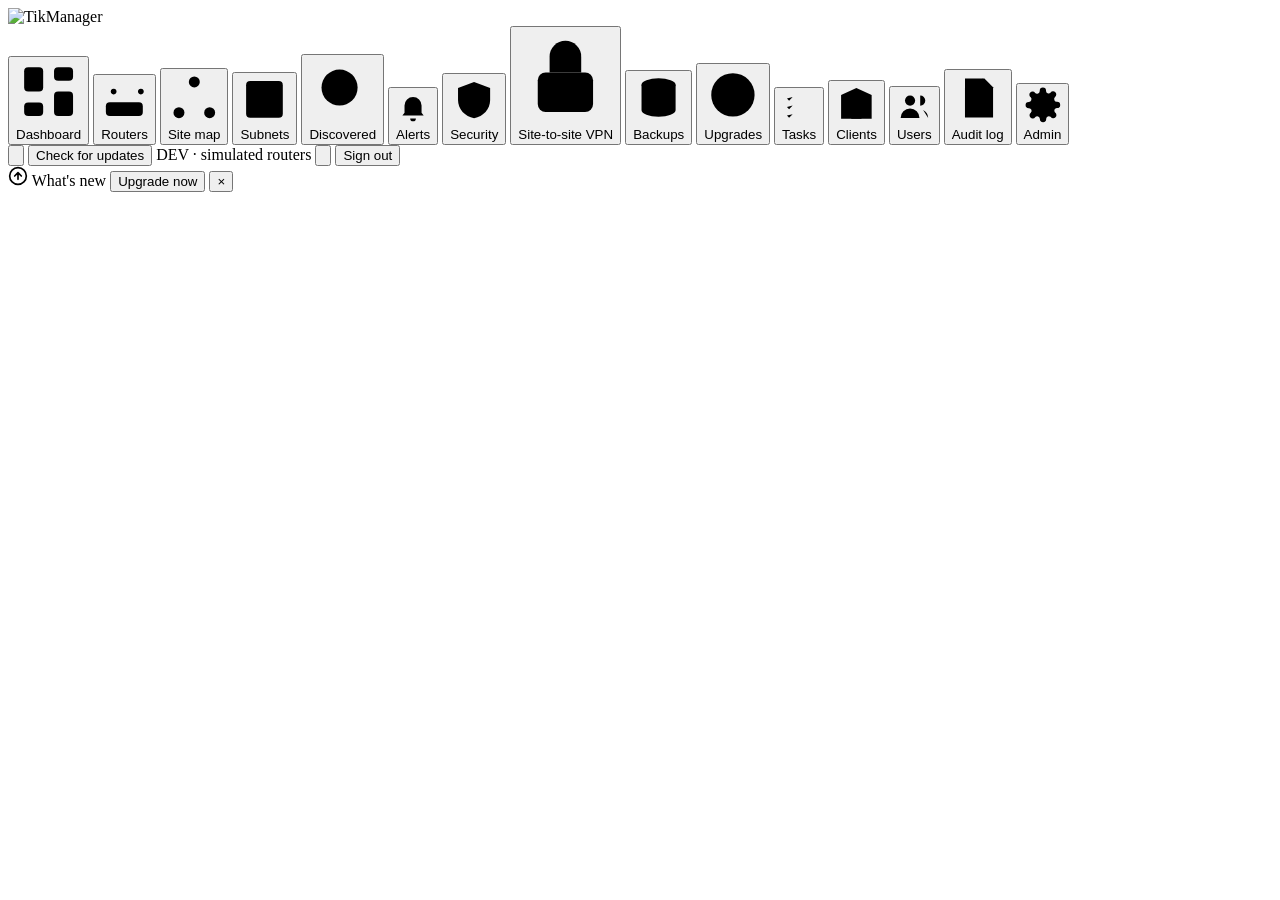
==== static/index.html @ 587897e5 "1.12.0: alerts as ConnectWise tickets (opened under the client's company, closed when it clears) and" ====
<!doctype html>
<html lang="en">
<head>
  <meta charset="utf-8">
  <meta name="viewport" content="width=device-width, initial-scale=1">
  <title>TikManager</title>
  <link rel="icon" href="/logo.svg" type="image/svg+xml">
  <script src="/theme.js"></script>
  <link rel="stylesheet" href="/styles.css">
</head>
<body>
  <div class="shell">
    <nav class="nav" id="nav" aria-label="Sections">
      <div class="nav-brand"><div class="brand"><img class="brand-logo brand-wordmark" src="/wordmark.svg" alt="TikManager"></div></div>
      <div class="nav-user" id="navUser" hidden>
        <span class="avatar" id="navAvatar" aria-hidden="true"></span>
        <span class="nav-who"><span class="nav-name" id="navName"></span><span class="nav-role" id="navRole"></span></span>
      </div>
      <div class="nav-items">
        <button type="button" data-view="dashboard"><svg viewBox="0 0 24 24" aria-hidden="true"><rect x="3" y="3" width="7" height="9" rx="1.5"/><rect x="14" y="3" width="7" height="5" rx="1.5"/><rect x="14" y="12" width="7" height="9" rx="1.5"/><rect x="3" y="16" width="7" height="5" rx="1.5"/></svg><span>Dashboard</span></button>
        <button type="button" data-view="routers"><svg viewBox="0 0 24 24" aria-hidden="true"><rect x="2.5" y="13" width="19" height="7" rx="2"/><path d="M6.5 16.5h.01M10 16.5h.01M8 13l-2-6M16 13l2-6M5 7.5a1.5 1.5 0 1 0 0-.01M19 7.5a1.5 1.5 0 1 0 0-.01"/></svg><span>Routers</span></button>
        <button type="button" data-view="sites"><svg viewBox="0 0 24 24" aria-hidden="true"><circle cx="12" cy="5" r="2.5"/><circle cx="5" cy="19" r="2.5"/><circle cx="19" cy="19" r="2.5"/><path d="M12 7.5v4M12 11.5 5 16.5M12 11.5l7 5"/></svg><span>Site map</span></button>
        <button type="button" data-view="subnets"><svg viewBox="0 0 24 24" aria-hidden="true"><rect x="3" y="3" width="18" height="18" rx="2"/><path d="M3 9h18M3 15h18M9 3v18"/></svg><span>Subnets</span></button>
        <button type="button" data-view="discovered" data-tech><svg viewBox="0 0 24 24" aria-hidden="true"><circle cx="11" cy="11" r="6.5"/><path d="m16 16 4.5 4.5M11 8v6M8 11h6"/></svg><span>Discovered</span></button>
        <button type="button" data-view="alerts" data-tech><svg viewBox="0 0 24 24" aria-hidden="true"><path d="M6 16V11a6 6 0 0 1 12 0v5l1.5 2h-15z"/><path d="M10 20a2 2 0 0 0 4 0"/></svg><span>Alerts</span></button>
        <button type="button" data-view="security" data-tech><svg viewBox="0 0 24 24" aria-hidden="true"><path d="M12 3 4 6v6c0 4.5 3.4 8.3 8 9 4.6-.7 8-4.5 8-9V6z"/><path d="M12 9v4M12 16h.01"/></svg><span>Security</span></button>
        <button type="button" data-view="vpns" data-tech><svg viewBox="0 0 24 24" aria-hidden="true"><rect x="5" y="11" width="14" height="10" rx="2"/><path d="M8 11V7a4 4 0 0 1 8 0v4"/></svg><span>Site-to-site VPN</span></button>
        <button type="button" data-view="backups" data-tech><svg viewBox="0 0 24 24" aria-hidden="true"><ellipse cx="12" cy="5.5" rx="8" ry="3"/><path d="M4 5.5v6c0 1.7 3.6 3 8 3s8-1.3 8-3v-6M4 11.5v6c0 1.7 3.6 3 8 3s8-1.3 8-3v-6"/></svg><span>Backups</span></button>
        <button type="button" data-view="upgrades" data-tech><svg viewBox="0 0 24 24" aria-hidden="true"><circle cx="12" cy="12" r="9"/><path d="M12 16V8M8.5 11.5 12 8l3.5 3.5"/></svg><span>Upgrades</span></button>
        <button type="button" data-view="tasks" data-tech><svg viewBox="0 0 24 24" aria-hidden="true"><path d="M9 6h11M9 12h11M9 18h11"/><path d="m3.5 6 1.5 1.5L7.5 5M3.5 12l1.5 1.5 2.5-2.5M3.5 18l1.5 1.5 2.5-2.5"/></svg><span>Tasks</span></button>
        <button type="button" data-view="clients" data-tech><svg viewBox="0 0 24 24" aria-hidden="true"><path d="M3 21V7l9-4 9 4v14"/><path d="M9 21v-6h6v6M8 10h.01M12 10h.01M16 10h.01"/></svg><span>Clients</span></button>
        <button type="button" data-view="users" data-admin><svg viewBox="0 0 24 24" aria-hidden="true"><circle cx="9" cy="8" r="3.5"/><path d="M2.5 20a6.5 6.5 0 0 1 13 0M16 4.5a3.5 3.5 0 0 1 0 7M18 14.5a6.5 6.5 0 0 1 3.5 5.5"/></svg><span>Users</span></button>
        <button type="button" data-view="audit" data-techadmin><svg viewBox="0 0 24 24" aria-hidden="true"><path d="M6 3h9l4 4v14H6z"/><path d="M14 3v5h5M9 13h6M9 17h4"/></svg><span>Audit log</span></button>
        <button type="button" data-view="admin" data-techadmin><svg viewBox="0 0 24 24" aria-hidden="true"><circle cx="12" cy="12" r="3"/><path d="M19.4 15a1.7 1.7 0 0 0 .3 1.8l.1.1a2 2 0 1 1-2.8 2.8l-.1-.1a1.7 1.7 0 0 0-1.8-.3 1.7 1.7 0 0 0-1 1.5V21a2 2 0 1 1-4 0v-.1a1.7 1.7 0 0 0-1.1-1.5 1.7 1.7 0 0 0-1.8.3l-.1.1a2 2 0 1 1-2.8-2.8l.1-.1a1.7 1.7 0 0 0 .3-1.8 1.7 1.7 0 0 0-1.5-1H3a2 2 0 1 1 0-4h.1a1.7 1.7 0 0 0 1.5-1.1 1.7 1.7 0 0 0-.3-1.8l-.1-.1a2 2 0 1 1 2.8-2.8l.1.1a1.7 1.7 0 0 0 1.8.3H9a1.7 1.7 0 0 0 1-1.5V3a2 2 0 1 1 4 0v.1a1.7 1.7 0 0 0 1 1.5 1.7 1.7 0 0 0 1.8-.3l.1-.1a2 2 0 1 1 2.8 2.8l-.1.1a1.7 1.7 0 0 0-.3 1.8V9a1.7 1.7 0 0 0 1.5 1H21a2 2 0 1 1 0 4h-.1a1.7 1.7 0 0 0-1.5 1z"/></svg><span>Admin</span></button>
      </div>
      <div class="nav-version" id="navVersion"></div>
    </nav>

    <div class="content">
      <div class="top-sticky">
        <header class="topbar">
          <button class="icon-btn menu-btn" type="button" id="menuBtn" aria-label="Show the menu">
            <svg viewBox="0 0 24 24" aria-hidden="true"><path d="M4 6h16M4 12h16M4 18h16"/></svg></button>
          <span class="ver-chip hidden" id="verChip" title="The TikManager version this server is running"></span>
          <button class="ver-check hidden" type="button" id="verCheck" title="Check GitHub for a newer TikManager now">Check for updates</button>
          <span class="pill hidden" id="devBadge">DEV · simulated routers</span>
          <span class="spacer"></span>
          <button class="icon-btn" type="button" id="appearanceBtn" title="Appearance: colours and light / dark mode" aria-label="Appearance">
            <svg viewBox="0 0 24 24" aria-hidden="true"><path d="M12 3a9 9 0 0 0 0 18c1.1 0 1.8-.8 1.8-1.8 0-.5-.2-.9-.5-1.2-.3-.3-.5-.7-.5-1.2 0-1 .8-1.8 1.8-1.8H16a5 5 0 0 0 5-5c0-3.9-4-7-9-7z"/><circle cx="7.5" cy="11.5" r="1.2"/><circle cx="10.5" cy="7.5" r="1.2"/><circle cx="15" cy="7.5" r="1.2"/></svg></button>
          <span class="who small" id="who"></span>
          <button class="btn" type="button" id="logout">Sign out</button>
        </header>
        <!-- new version available (administrators): on every page until upgraded or hidden for the day -->
        <div class="update-banner hidden" id="updateBanner" role="status" aria-live="polite">
          <svg viewBox="0 0 24 24" width="20" height="20" fill="none" stroke="currentColor" stroke-width="2" stroke-linecap="round" stroke-linejoin="round" aria-hidden="true"><circle cx="12" cy="12" r="10"/><path d="M12 16V8M8 12l4-4 4 4"/></svg>
          <span id="ubText"></span>
          <span class="spacer"></span>
          <a id="ubNotes" class="ub-link hidden" target="_blank" rel="noopener noreferrer">What's new</a>
          <button class="btn ub-go" type="button" id="ubGo">Upgrade now</button>
          <button class="ub-close" type="button" id="ubClose" aria-label="Hide until tomorrow" title="Hide until tomorrow">×</button>
        </div>
      </div>
      <main class="main" id="main"></main>
    </div>
  </div>

  <dialog id="dlg"><div id="dlgBody"></div></dialog>
  <script src="/brand.js"></script>
  <script src="/geomap.js"></script>
  <script src="/app.js"></script>
</body>
</html>
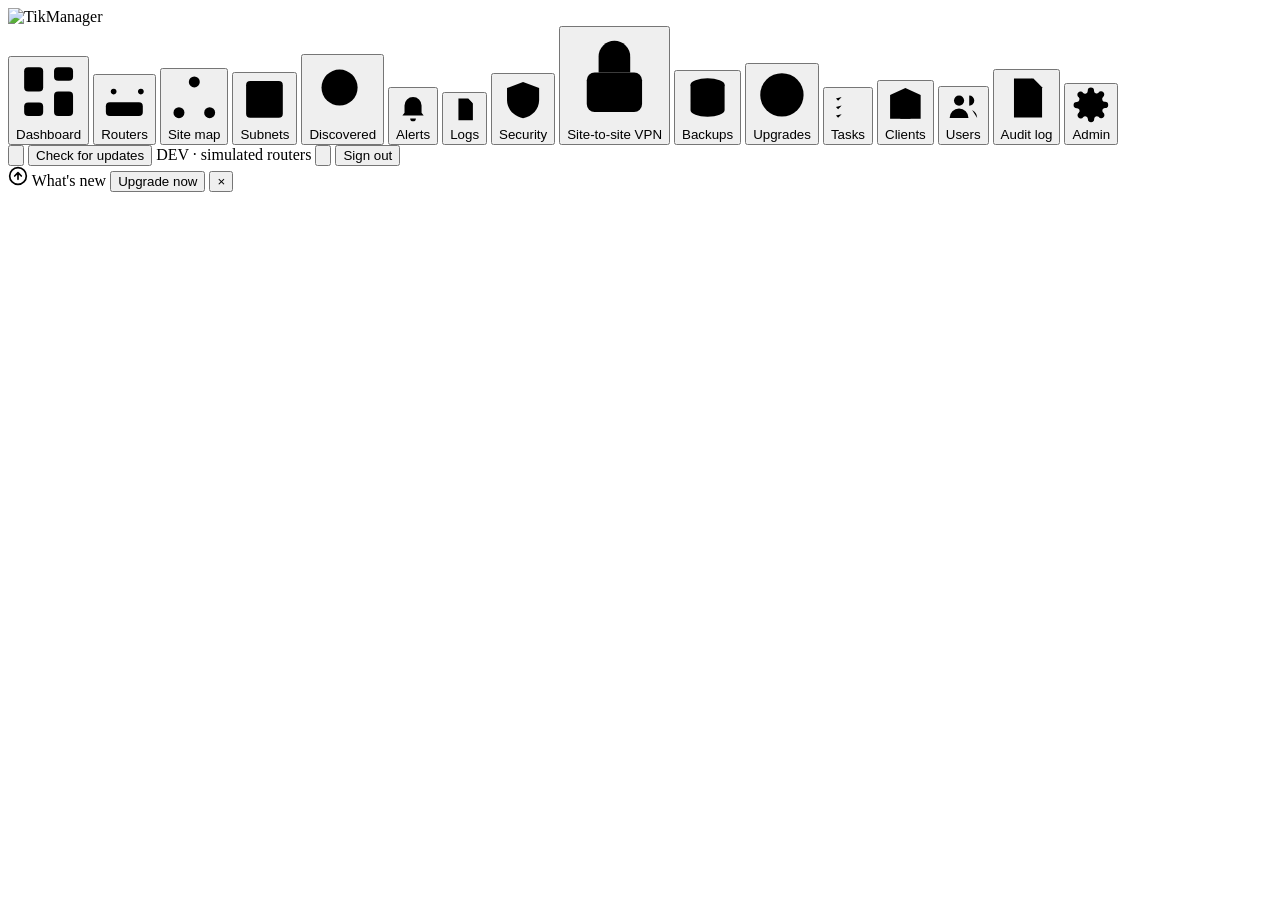
==== commit eb6c3419: "1.34.0: router log viewer (all lines, live, filters, CSV) and log alert rules Co-Authored-By: Claude" ====
--- a/static/index.html
+++ b/static/index.html
@@ -23,6 +23,7 @@
         <button type="button" data-view="subnets"><svg viewBox="0 0 24 24" aria-hidden="true"><rect x="3" y="3" width="18" height="18" rx="2"/><path d="M3 9h18M3 15h18M9 3v18"/></svg><span>Subnets</span></button>
         <button type="button" data-view="discovered" data-tech><svg viewBox="0 0 24 24" aria-hidden="true"><circle cx="11" cy="11" r="6.5"/><path d="m16 16 4.5 4.5M11 8v6M8 11h6"/></svg><span>Discovered</span></button>
         <button type="button" data-view="alerts" data-tech><svg viewBox="0 0 24 24" aria-hidden="true"><path d="M6 16V11a6 6 0 0 1 12 0v5l1.5 2h-15z"/><path d="M10 20a2 2 0 0 0 4 0"/></svg><span>Alerts</span></button>
+        <button type="button" data-view="logs" data-tech><svg viewBox="0 0 24 24" aria-hidden="true"><path d="M7 3h8l4 4v14H7z"/><path d="M15 3v4h4M10 11h6M10 15h6M10 19h4"/></svg><span>Logs</span></button>
         <button type="button" data-view="security" data-tech><svg viewBox="0 0 24 24" aria-hidden="true"><path d="M12 3 4 6v6c0 4.5 3.4 8.3 8 9 4.6-.7 8-4.5 8-9V6z"/><path d="M12 9v4M12 16h.01"/></svg><span>Security</span></button>
         <button type="button" data-view="vpns" data-tech><svg viewBox="0 0 24 24" aria-hidden="true"><rect x="5" y="11" width="14" height="10" rx="2"/><path d="M8 11V7a4 4 0 0 1 8 0v4"/></svg><span>Site-to-site VPN</span></button>
         <button type="button" data-view="backups" data-tech><svg viewBox="0 0 24 24" aria-hidden="true"><ellipse cx="12" cy="5.5" rx="8" ry="3"/><path d="M4 5.5v6c0 1.7 3.6 3 8 3s8-1.3 8-3v-6M4 11.5v6c0 1.7 3.6 3 8 3s8-1.3 8-3v-6"/></svg><span>Backups</span></button>
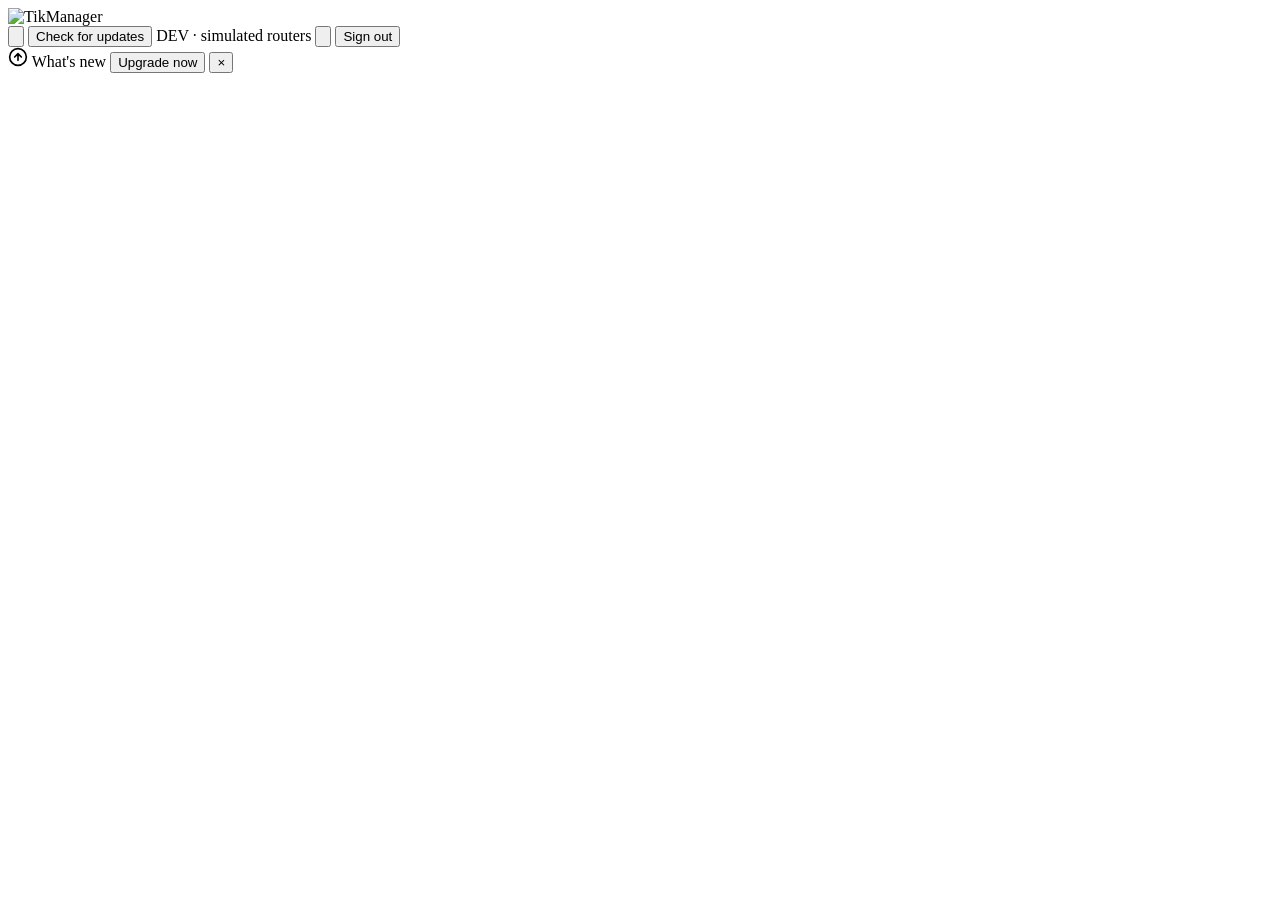
==== commit 370e1a4a: "1.37.0: Report Center-style sidebar with Devices (APs / routers / switches), redesigned Integrations" ====
--- a/static/index.html
+++ b/static/index.html
@@ -16,24 +16,7 @@
         <span class="avatar" id="navAvatar" aria-hidden="true"></span>
         <span class="nav-who"><span class="nav-name" id="navName"></span><span class="nav-role" id="navRole"></span></span>
       </div>
-      <div class="nav-items">
-        <button type="button" data-view="dashboard"><svg viewBox="0 0 24 24" aria-hidden="true"><rect x="3" y="3" width="7" height="9" rx="1.5"/><rect x="14" y="3" width="7" height="5" rx="1.5"/><rect x="14" y="12" width="7" height="9" rx="1.5"/><rect x="3" y="16" width="7" height="5" rx="1.5"/></svg><span>Dashboard</span></button>
-        <button type="button" data-view="routers"><svg viewBox="0 0 24 24" aria-hidden="true"><rect x="2.5" y="13" width="19" height="7" rx="2"/><path d="M6.5 16.5h.01M10 16.5h.01M8 13l-2-6M16 13l2-6M5 7.5a1.5 1.5 0 1 0 0-.01M19 7.5a1.5 1.5 0 1 0 0-.01"/></svg><span>Routers</span></button>
-        <button type="button" data-view="sites"><svg viewBox="0 0 24 24" aria-hidden="true"><circle cx="12" cy="5" r="2.5"/><circle cx="5" cy="19" r="2.5"/><circle cx="19" cy="19" r="2.5"/><path d="M12 7.5v4M12 11.5 5 16.5M12 11.5l7 5"/></svg><span>Site map</span></button>
-        <button type="button" data-view="subnets"><svg viewBox="0 0 24 24" aria-hidden="true"><rect x="3" y="3" width="18" height="18" rx="2"/><path d="M3 9h18M3 15h18M9 3v18"/></svg><span>Subnets</span></button>
-        <button type="button" data-view="discovered" data-tech><svg viewBox="0 0 24 24" aria-hidden="true"><circle cx="11" cy="11" r="6.5"/><path d="m16 16 4.5 4.5M11 8v6M8 11h6"/></svg><span>Discovered</span></button>
-        <button type="button" data-view="alerts" data-tech><svg viewBox="0 0 24 24" aria-hidden="true"><path d="M6 16V11a6 6 0 0 1 12 0v5l1.5 2h-15z"/><path d="M10 20a2 2 0 0 0 4 0"/></svg><span>Alerts</span></button>
-        <button type="button" data-view="logs" data-tech><svg viewBox="0 0 24 24" aria-hidden="true"><path d="M7 3h8l4 4v14H7z"/><path d="M15 3v4h4M10 11h6M10 15h6M10 19h4"/></svg><span>Logs</span></button>
-        <button type="button" data-view="security" data-tech><svg viewBox="0 0 24 24" aria-hidden="true"><path d="M12 3 4 6v6c0 4.5 3.4 8.3 8 9 4.6-.7 8-4.5 8-9V6z"/><path d="M12 9v4M12 16h.01"/></svg><span>Security</span></button>
-        <button type="button" data-view="vpns" data-tech><svg viewBox="0 0 24 24" aria-hidden="true"><rect x="5" y="11" width="14" height="10" rx="2"/><path d="M8 11V7a4 4 0 0 1 8 0v4"/></svg><span>Site-to-site VPN</span></button>
-        <button type="button" data-view="backups" data-tech><svg viewBox="0 0 24 24" aria-hidden="true"><ellipse cx="12" cy="5.5" rx="8" ry="3"/><path d="M4 5.5v6c0 1.7 3.6 3 8 3s8-1.3 8-3v-6M4 11.5v6c0 1.7 3.6 3 8 3s8-1.3 8-3v-6"/></svg><span>Backups</span></button>
-        <button type="button" data-view="upgrades" data-tech><svg viewBox="0 0 24 24" aria-hidden="true"><circle cx="12" cy="12" r="9"/><path d="M12 16V8M8.5 11.5 12 8l3.5 3.5"/></svg><span>Upgrades</span></button>
-        <button type="button" data-view="tasks" data-tech><svg viewBox="0 0 24 24" aria-hidden="true"><path d="M9 6h11M9 12h11M9 18h11"/><path d="m3.5 6 1.5 1.5L7.5 5M3.5 12l1.5 1.5 2.5-2.5M3.5 18l1.5 1.5 2.5-2.5"/></svg><span>Tasks</span></button>
-        <button type="button" data-view="clients" data-tech><svg viewBox="0 0 24 24" aria-hidden="true"><path d="M3 21V7l9-4 9 4v14"/><path d="M9 21v-6h6v6M8 10h.01M12 10h.01M16 10h.01"/></svg><span>Clients</span></button>
-        <button type="button" data-view="users" data-admin><svg viewBox="0 0 24 24" aria-hidden="true"><circle cx="9" cy="8" r="3.5"/><path d="M2.5 20a6.5 6.5 0 0 1 13 0M16 4.5a3.5 3.5 0 0 1 0 7M18 14.5a6.5 6.5 0 0 1 3.5 5.5"/></svg><span>Users</span></button>
-        <button type="button" data-view="audit" data-techadmin><svg viewBox="0 0 24 24" aria-hidden="true"><path d="M6 3h9l4 4v14H6z"/><path d="M14 3v5h5M9 13h6M9 17h4"/></svg><span>Audit log</span></button>
-        <button type="button" data-view="admin" data-techadmin><svg viewBox="0 0 24 24" aria-hidden="true"><circle cx="12" cy="12" r="3"/><path d="M19.4 15a1.7 1.7 0 0 0 .3 1.8l.1.1a2 2 0 1 1-2.8 2.8l-.1-.1a1.7 1.7 0 0 0-1.8-.3 1.7 1.7 0 0 0-1 1.5V21a2 2 0 1 1-4 0v-.1a1.7 1.7 0 0 0-1.1-1.5 1.7 1.7 0 0 0-1.8.3l-.1.1a2 2 0 1 1-2.8-2.8l.1-.1a1.7 1.7 0 0 0 .3-1.8 1.7 1.7 0 0 0-1.5-1H3a2 2 0 1 1 0-4h.1a1.7 1.7 0 0 0 1.5-1.1 1.7 1.7 0 0 0-.3-1.8l-.1-.1a2 2 0 1 1 2.8-2.8l.1.1a1.7 1.7 0 0 0 1.8.3H9a1.7 1.7 0 0 0 1-1.5V3a2 2 0 1 1 4 0v.1a1.7 1.7 0 0 0 1 1.5 1.7 1.7 0 0 0 1.8-.3l.1-.1a2 2 0 1 1 2.8 2.8l-.1.1a1.7 1.7 0 0 0-.3 1.8V9a1.7 1.7 0 0 0 1.5 1H21a2 2 0 1 1 0 4h-.1a1.7 1.7 0 0 0-1.5 1z"/></svg><span>Admin</span></button>
-      </div>
+      <div class="nav-items" id="navItems"></div>
       <div class="nav-version" id="navVersion"></div>
     </nav>
 
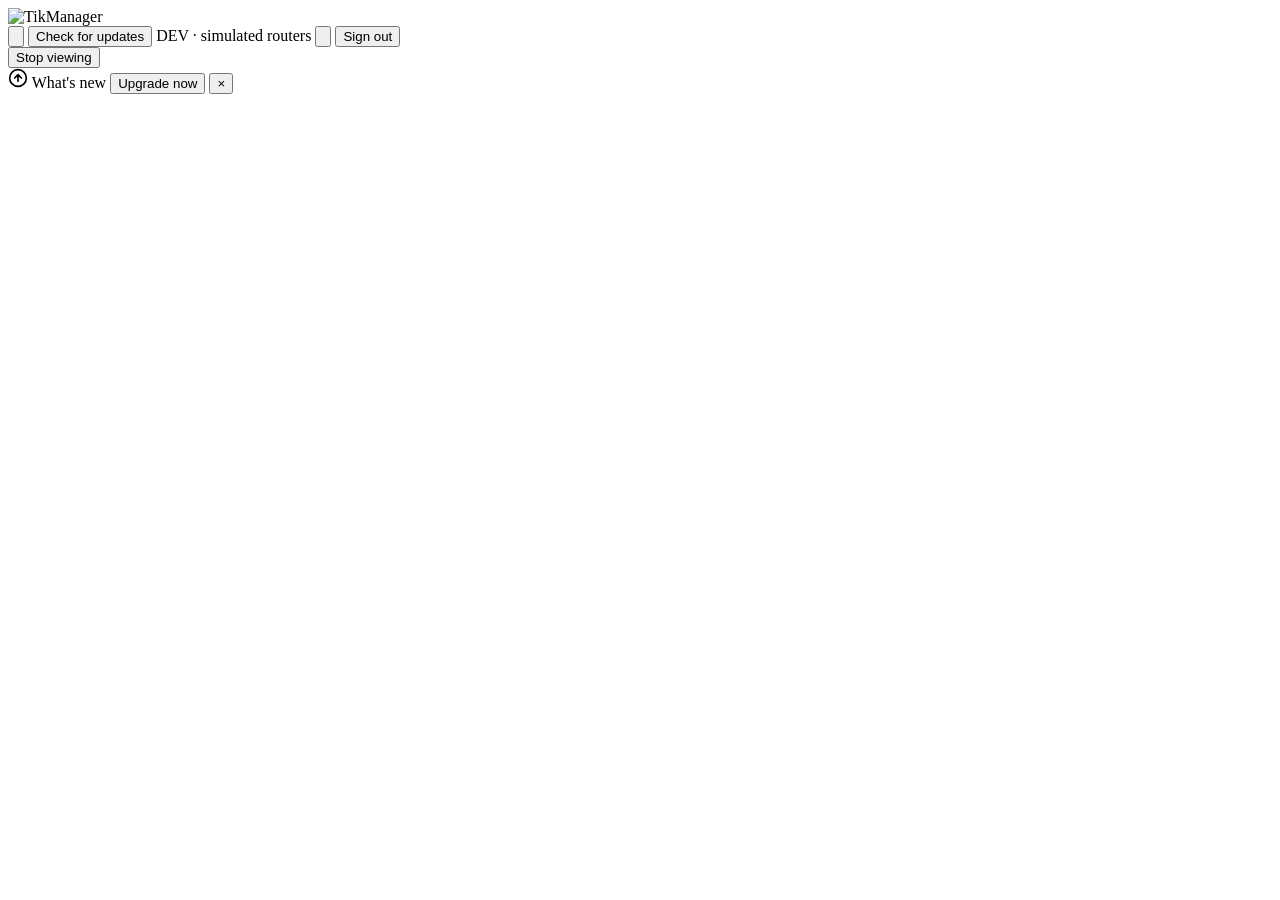
==== commit 7c659083: "1.39.0: "View as" - administrators see TikManager exactly as a client user does (read-only) Sessions" ====
--- a/static/index.html
+++ b/static/index.html
@@ -34,6 +34,9 @@
           <span class="who small" id="who"></span>
           <button class="btn" type="button" id="logout">Sign out</button>
         </header>
+        <!-- "View as": an administrator seeing TikManager as a client user (read-only) -->
+        <div class="viewas-banner hidden" id="viewAsBar" role="status"><span id="viewAsText"></span><span class="spacer"></span>
+          <button class="btn" type="button" id="viewAsStop">Stop viewing</button></div>
         <!-- new version available (administrators): on every page until upgraded or hidden for the day -->
         <div class="update-banner hidden" id="updateBanner" role="status" aria-live="polite">
           <svg viewBox="0 0 24 24" width="20" height="20" fill="none" stroke="currentColor" stroke-width="2" stroke-linecap="round" stroke-linejoin="round" aria-hidden="true"><circle cx="12" cy="12" r="10"/><path d="M12 16V8M8 12l4-4 4 4"/></svg>
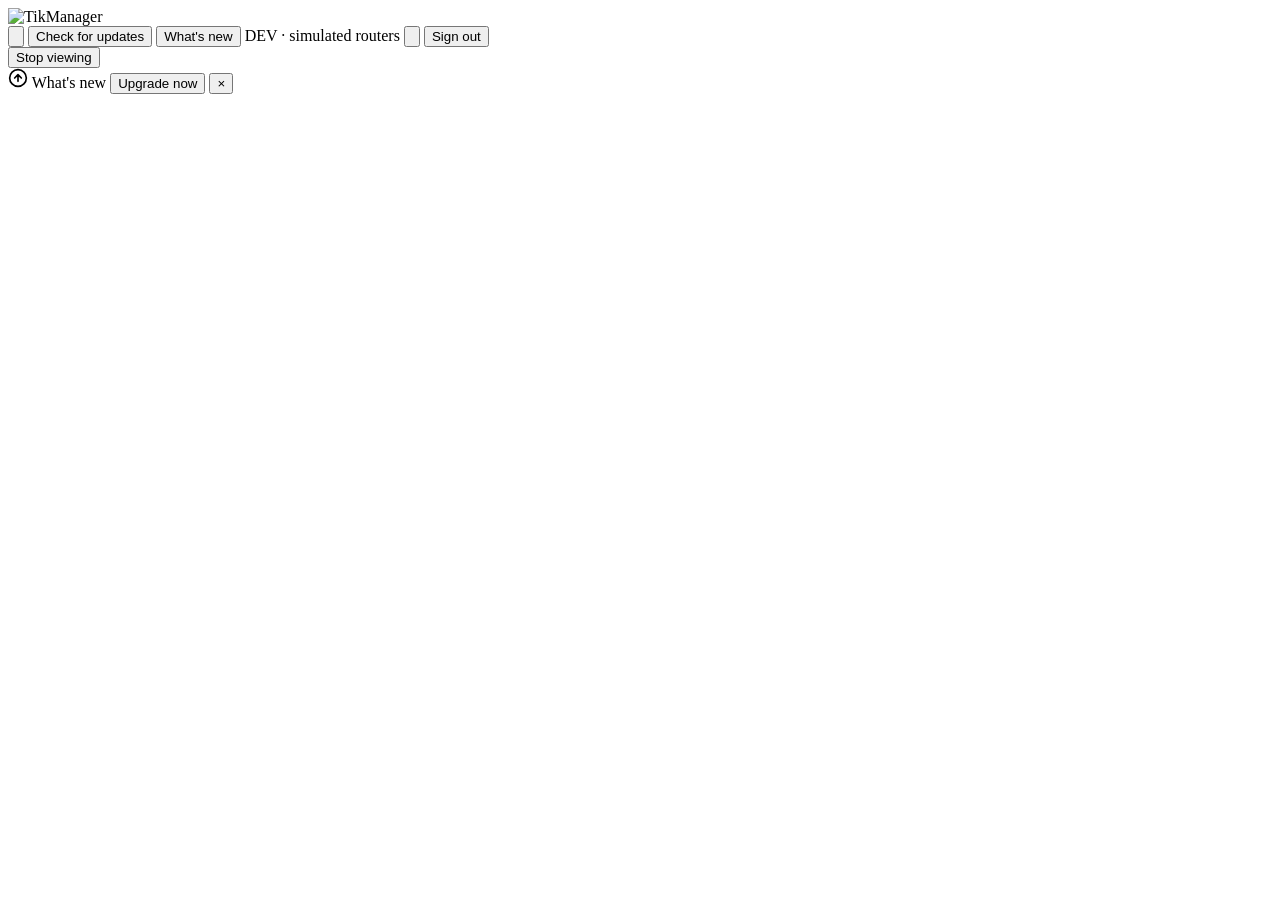
==== commit eba90c8c: "1.46.0-beta.17: What's new tour with screenshots; Dismiss remembered; router page sideways scroll; s" ====
--- a/static/index.html
+++ b/static/index.html
@@ -27,6 +27,7 @@
             <svg viewBox="0 0 24 24" aria-hidden="true"><path d="M4 6h16M4 12h16M4 18h16"/></svg></button>
           <span class="ver-chip hidden" id="verChip" title="The TikManager version this server is running"></span>
           <button class="ver-check hidden" type="button" id="verCheck" title="Check GitHub for a newer TikManager now">Check for updates</button>
+          <button class="ver-check hidden" type="button" id="wnOpen" title="What's new since the last full release">What's new</button>
           <span class="pill hidden" id="devBadge">DEV · simulated routers</span>
           <span class="spacer"></span>
           <button class="icon-btn" type="button" id="appearanceBtn" title="Appearance: colours and light / dark mode" aria-label="Appearance">
@@ -52,6 +53,7 @@
   </div>
 
   <dialog id="dlg"><div id="dlgBody"></div></dialog>
+  <dialog id="wnDlg" class="wn" aria-labelledby="wnTitle"></dialog>
   <script src="/brand.js"></script>
   <script src="/geomap.js"></script>
   <script src="/app.js"></script>
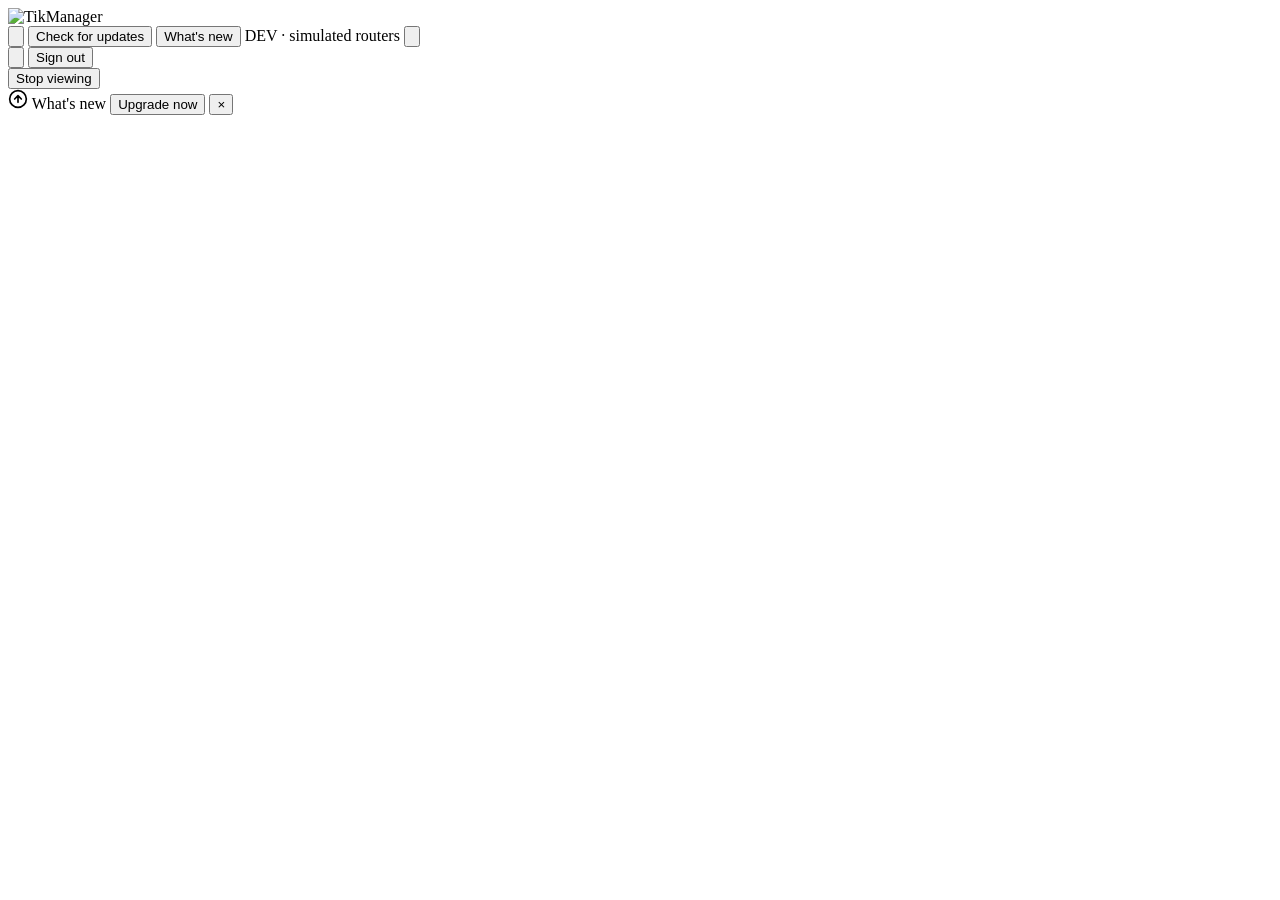
==== commit 10379881: "2.0.0-beta.14: Message Center (bell), installable app (manifest + icons), dashboard tabs fix Co-Auth" ====
--- a/static/index.html
+++ b/static/index.html
@@ -5,6 +5,13 @@
   <meta name="viewport" content="width=device-width, initial-scale=1">
   <title>TikManager</title>
   <link rel="icon" href="/logo.svg" type="image/svg+xml">
+  <link rel="manifest" href="/manifest.webmanifest">
+  <link rel="apple-touch-icon" href="/apple-touch-icon.png">
+  <meta name="theme-color" content="#13233a">
+  <meta name="mobile-web-app-capable" content="yes">
+  <meta name="apple-mobile-web-app-capable" content="yes">
+  <meta name="apple-mobile-web-app-title" content="TikManager">
+  <meta name="apple-mobile-web-app-status-bar-style" content="black-translucent">
   <script src="/theme.js"></script>
   <link rel="stylesheet" href="/styles.css">
 </head>
@@ -30,6 +37,10 @@
           <button class="ver-check hidden" type="button" id="wnOpen" title="What's new since the last full release">What's new</button>
           <span class="pill hidden" id="devBadge">DEV · simulated routers</span>
           <span class="spacer"></span>
+          <span class="bell-wrap"><button class="icon-btn bell-btn" type="button" id="bellBtn" title="Messages" aria-label="Messages" aria-haspopup="true" aria-expanded="false">
+            <svg viewBox="0 0 24 24" aria-hidden="true"><path d="M6 8a6 6 0 0 1 12 0c0 7 3 8 3 8H3s3-1 3-8"/><path d="M10.3 20a1.9 1.9 0 0 0 3.4 0"/></svg>
+            <span class="bell-n hidden" id="bellN"></span></button>
+            <div class="bell-pop hidden" id="bellPop" role="dialog" aria-label="Messages"></div></span>
           <button class="icon-btn" type="button" id="appearanceBtn" title="Appearance: colours and light / dark mode" aria-label="Appearance">
             <svg viewBox="0 0 24 24" aria-hidden="true"><path d="M12 3a9 9 0 0 0 0 18c1.1 0 1.8-.8 1.8-1.8 0-.5-.2-.9-.5-1.2-.3-.3-.5-.7-.5-1.2 0-1 .8-1.8 1.8-1.8H16a5 5 0 0 0 5-5c0-3.9-4-7-9-7z"/><circle cx="7.5" cy="11.5" r="1.2"/><circle cx="10.5" cy="7.5" r="1.2"/><circle cx="15" cy="7.5" r="1.2"/></svg></button>
           <span class="who small" id="who"></span>
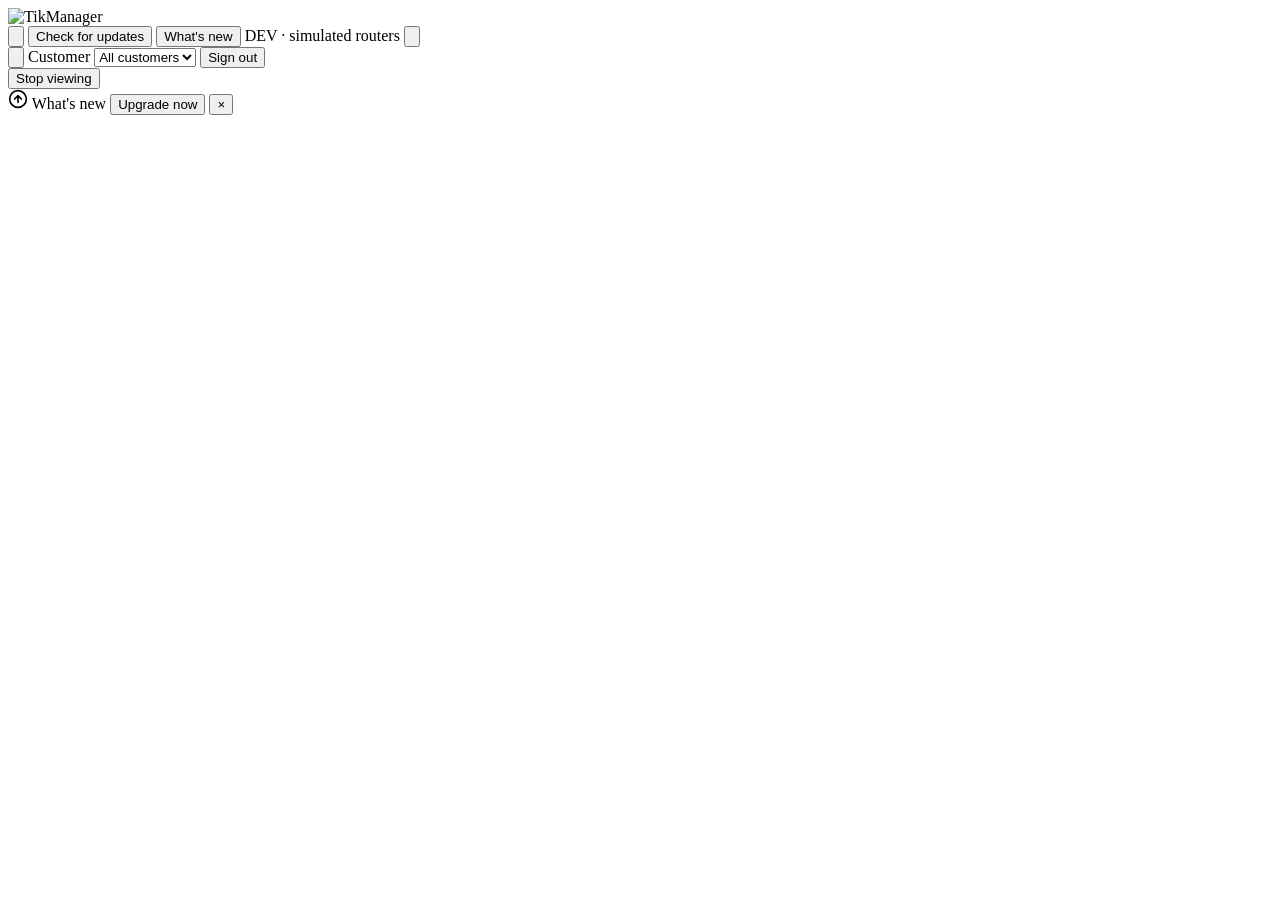
==== commit a0f12f11: "Global Customer selector: focus the whole app on one customer A top-bar "Customer" pulldown (technic" ====
--- a/static/index.html
+++ b/static/index.html
@@ -43,6 +43,9 @@
             <div class="bell-pop hidden" id="bellPop" role="dialog" aria-label="Messages"></div></span>
           <button class="icon-btn" type="button" id="appearanceBtn" title="Appearance: colours and light / dark mode" aria-label="Appearance">
             <svg viewBox="0 0 24 24" aria-hidden="true"><path d="M12 3a9 9 0 0 0 0 18c1.1 0 1.8-.8 1.8-1.8 0-.5-.2-.9-.5-1.2-.3-.3-.5-.7-.5-1.2 0-1 .8-1.8 1.8-1.8H16a5 5 0 0 0 5-5c0-3.9-4-7-9-7z"/><circle cx="7.5" cy="11.5" r="1.2"/><circle cx="10.5" cy="7.5" r="1.2"/><circle cx="15" cy="7.5" r="1.2"/></svg></button>
+          <label class="cust-pick hidden" id="custWrap" title="Show only one customer across the whole app">
+            <span class="cust-label">Customer</span>
+            <select id="custSel" aria-label="Customer"><option value="">All customers</option></select></label>
           <span class="who small" id="who"></span>
           <button class="btn" type="button" id="logout">Sign out</button>
         </header>
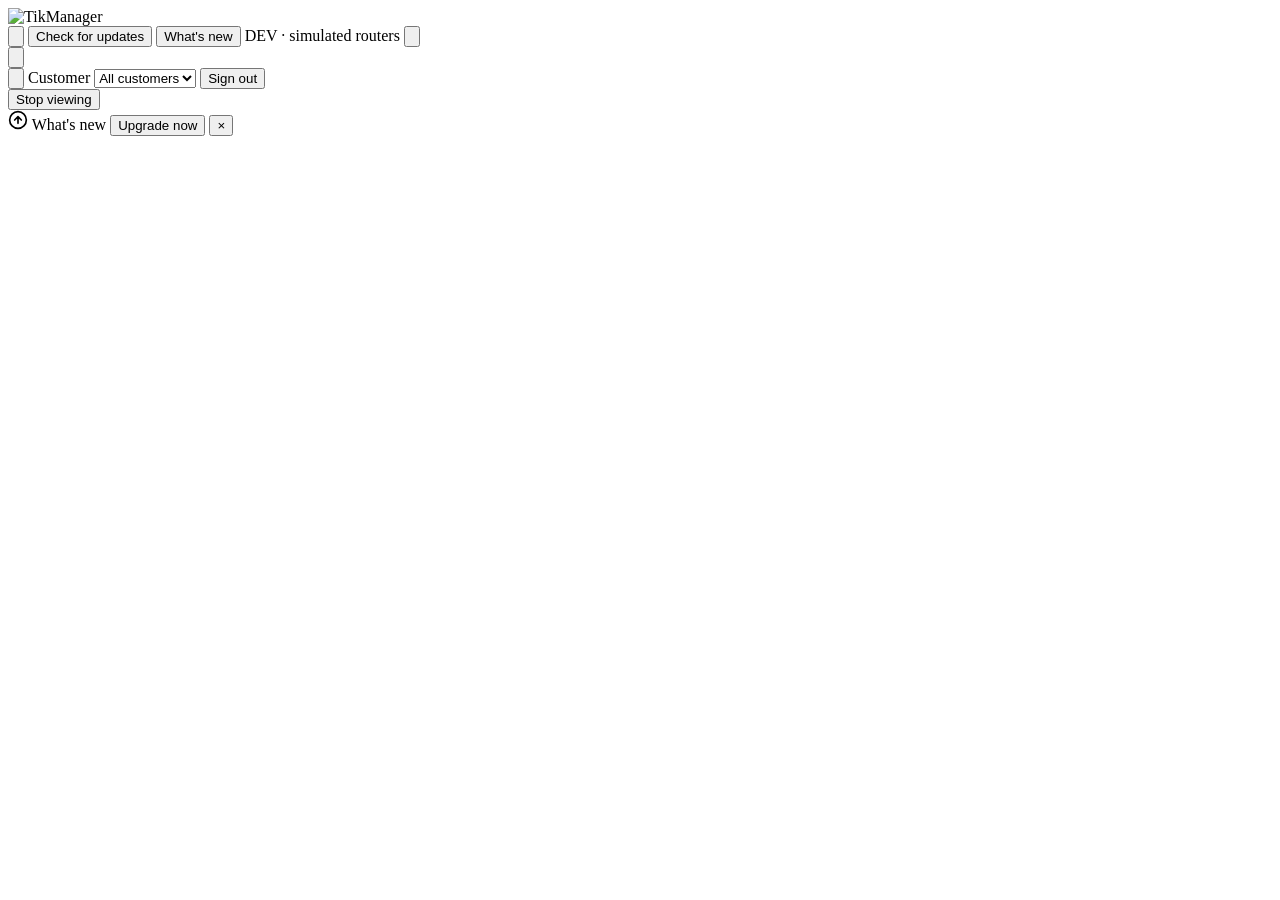
==== commit 2dd6e38f: "Help Center: a Manual and a Knowledge Base, reached from a ? menu Adds a "?" help menu to the top ba" ====
--- a/static/index.html
+++ b/static/index.html
@@ -37,6 +37,9 @@
           <button class="ver-check hidden" type="button" id="wnOpen" title="What's new since the last full release">What's new</button>
           <span class="pill hidden" id="devBadge">DEV · simulated routers</span>
           <span class="spacer"></span>
+          <span class="help-wrap"><button class="icon-btn help-btn" type="button" id="helpBtn" title="Help: Manual and Knowledge Base" aria-label="Help" aria-haspopup="true" aria-expanded="false">
+            <svg viewBox="0 0 24 24" aria-hidden="true"><circle cx="12" cy="12" r="9"/><path d="M9.3 9.2a2.7 2.7 0 1 1 3.9 2.5c-.8.4-1.2 1-1.2 1.9"/><path d="M12 16.8h.01"/></svg></button>
+            <div class="help-pop hidden" id="helpPop" role="menu" aria-label="Help"></div></span>
           <span class="bell-wrap"><button class="icon-btn bell-btn" type="button" id="bellBtn" title="Messages" aria-label="Messages" aria-haspopup="true" aria-expanded="false">
             <svg viewBox="0 0 24 24" aria-hidden="true"><path d="M6 8a6 6 0 0 1 12 0c0 7 3 8 3 8H3s3-1 3-8"/><path d="M10.3 20a1.9 1.9 0 0 0 3.4 0"/></svg>
             <span class="bell-n hidden" id="bellN"></span></button>
